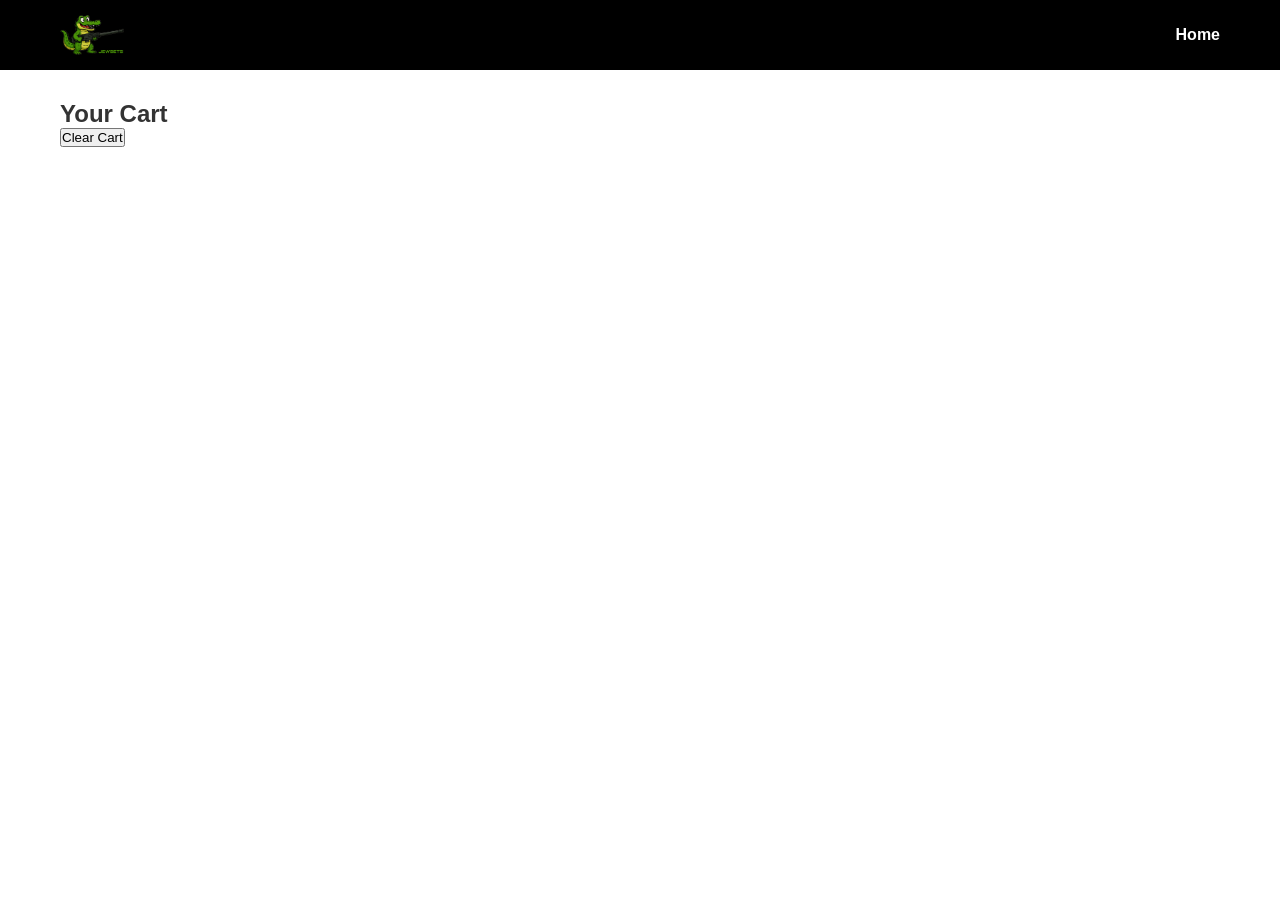
==== cart.html @ 4307a26b "Create cart.html" ====
<!DOCTYPE html>
<html lang="en">
<head>
  <meta charset="UTF-8" />
  <meta name="viewport" content="width=device-width, initial-scale=1.0"/>
  <title>JEWBETS Cart</title>
  <link rel="stylesheet" href="style.css" />
</head>
<body>

  <!-- Header -->
  <header>
    <div class="container header-container">
      <div class="logo">
        <a href="index.html"><img src="images/logo.png" alt="JEWBETS Logo" class="header-logo"></a>
      </div>
      <nav class="nav-links">
        <a href="index.html">Home</a>
      </nav>
    </div>
  </header>

  <!-- Cart Section -->
  <section class="products">
    <div class="container">
      <h2>Your Cart</h2>
      <div id="cart-items"></div>
      <h3 id="cart-total"></h3>
      <button id="clear-cart">Clear Cart</button>
    </div>
  </section>

  <script src="cart.js"></script>
</body>
</html>
---- style.css ----
* {
  margin: 0;
  padding: 0;
  box-sizing: border-box;
  font-family: Arial, sans-serif;
}

body {
  background: #ffffff;
  color: #333;
}

.container {
  max-width: 1200px;
  margin: 0 auto;
  padding: 0 20px;
}

/* Header */
header {
  background: black;
  color: white;
  padding: 15px 0;
  position: fixed;
  width: 100%;
  top: 0;
  z-index: 100;
}

header .header-container {
  display: flex;
  justify-content: space-between;
  align-items: center;
  flex-wrap: nowrap;
}

.header-logo {
  height: 40px;
  width: auto;
  display: block;
}

.nav-links {
  display: flex;
  gap: 20px;
}

.nav-links a {
  color: white;
  text-decoration: none;
  font-weight: bold;
  transition: color 0.3s;
}

.nav-links a:hover {
  color: #00cc44; /* green hover */
}

/* Hero Section */
.hero {
  position: relative;
  width: 100%;
  height: 80vh;
  display: flex;
  justify-content: center;
  align-items: center;
  background: url('images/splash.png') center/cover no-repeat;
  overflow: hidden;
  text-align: center;
}

.hero .overlay {
  position: absolute;
  top: 0;
  left: 0;
  width: 100%;
  height: 100%;
  background: rgba(0,0,0,0.5);
  z-index: 1;
}

.hero-container {
  position: relative;
  z-index: 2;
  display: flex;
  flex-direction: column;
  align-items: center;
  gap: 20px;
}

/* HERO LOGO FIXED FOR ALL SCREENS */
.hero-logo {
  width: 300px; /* larger logo for desktop */
  max-width: 90%; /* scales down on mobile */
  height: auto;
}

.hero h2 {
  font-size: 3em;
  color: #ffffff;
}

/* Products Section */
.products {
  padding: 100px 20px 60px 20px;
  background: #ffffff;
}

.products-grid {
  display: grid;
  grid-template-columns: repeat(auto-fit, minmax(250px, 1fr));
  gap: 30px;
  justify-items: center;
}

.product {
  background: white;
  padding: 20px;
  text-align: center;
  border-radius: 8px;
  box-shadow: 0 4px 10px rgba(0,0,0,0.1);
  max-width: 300px;
  transition: transform 0.3s ease;
}

/* PULSE ANIMATION FOR ALL SCREENS */
.product:hover {
  animation: pulse 0.5s forwards;
}

@keyframes pulse {
  0% { transform: scale(1); }
  50% { transform: scale(1.08); }
  100% { transform: scale(1.05); }
}

.product img {
  width: 100%;
  border-radius: 5px;
}

.product button {
  margin-top: 10px;
  padding: 10px 20px;
  border: none;
  background: black;
  color: white;
  cursor: pointer;
  border-radius: 5px;
  transition: background 0.3s;
}

.product button:hover {
  background: #444;
}

/* Footer */
footer {
  text-align: center;
  padding: 30px 20px;
  background: #222;
  color: white;
}

/* Responsive */
@media (max-width: 1024px) {
  .hero h2 {
    font-size: 2.2em;
  }
}

@media (max-width: 768px) {
  .hero-logo {
    width: 180px;
  }
  .header-logo {
    height: 30px;
  }
  .nav-links {
    gap: 15px;
  }
  .nav-links a {
    font-size: 0.9em;
  }
}
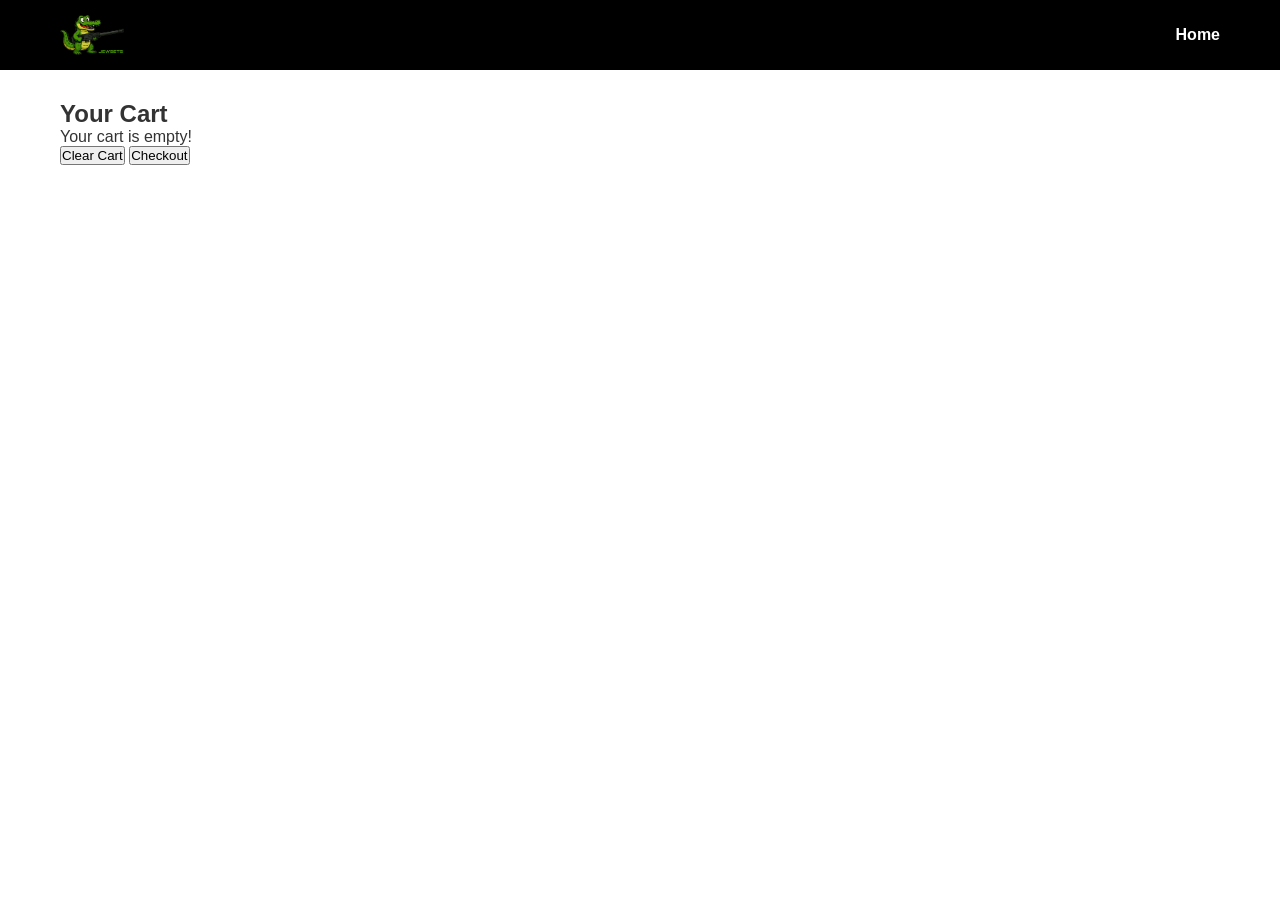
==== commit 072e8f13: "Update cart.html" ====
--- a/cart.html
+++ b/cart.html
@@ -27,6 +27,7 @@
       <div id="cart-items"></div>
       <h3 id="cart-total"></h3>
       <button id="clear-cart">Clear Cart</button>
+      <button id="checkout">Checkout</button>
     </div>
   </section>
 
--- a/style.css
+++ b/style.css
@@ -88,10 +88,9 @@
   gap: 20px;
 }
 
-/* HERO LOGO FIXED FOR ALL SCREENS */
 .hero-logo {
-  width: 300px; /* larger logo for desktop */
-  max-width: 90%; /* scales down on mobile */
+  width: 300px;
+  max-width: 90%;
   height: auto;
 }
 
@@ -123,7 +122,6 @@
   transition: transform 0.3s ease;
 }
 
-/* PULSE ANIMATION FOR ALL SCREENS */
 .product:hover {
   animation: pulse 0.5s forwards;
 }
@@ -154,7 +152,6 @@
   background: #444;
 }
 
-/* Footer */
 footer {
   text-align: center;
   padding: 30px 20px;
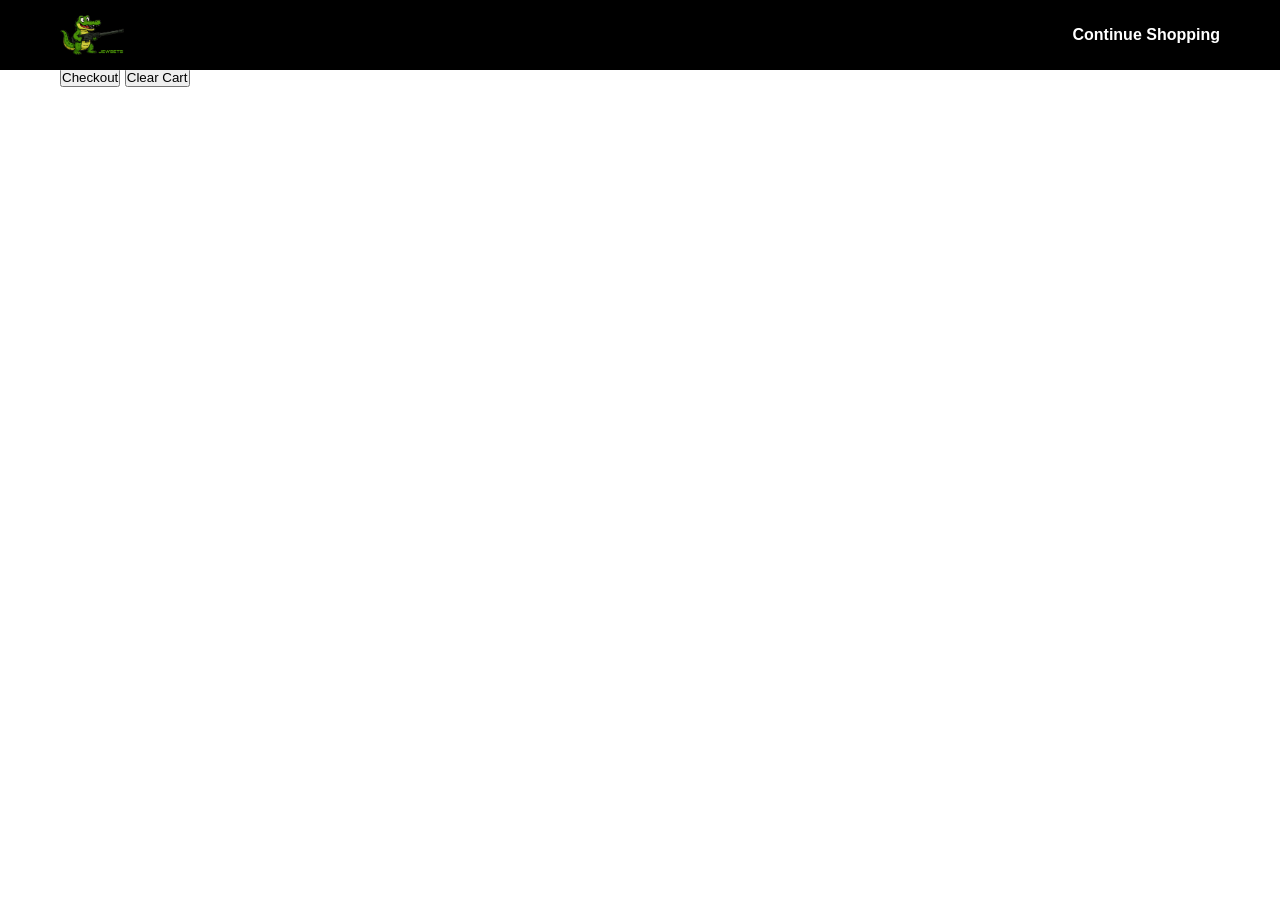
==== commit 00390e93: "Update cart.html" ====
--- a/cart.html
+++ b/cart.html
@@ -3,7 +3,7 @@
 <head>
   <meta charset="UTF-8" />
   <meta name="viewport" content="width=device-width, initial-scale=1.0"/>
-  <title>JEWBETS Cart</title>
+  <title>JEWBETS | Cart</title>
   <link rel="stylesheet" href="style.css" />
 </head>
 <body>
@@ -12,22 +12,36 @@
   <header>
     <div class="container header-container">
       <div class="logo">
-        <a href="index.html"><img src="images/logo.png" alt="JEWBETS Logo" class="header-logo"></a>
+        <a href="index.html">
+          <img src="images/logo.png" alt="JEWBETS Logo" class="header-logo">
+        </a>
       </div>
       <nav class="nav-links">
-        <a href="index.html">Home</a>
+        <a href="index.html">Continue Shopping</a>
       </nav>
     </div>
   </header>
 
-  <!-- Cart Section -->
-  <section class="products">
-    <div class="container">
-      <h2>Your Cart</h2>
-      <div id="cart-items"></div>
-      <h3 id="cart-total"></h3>
-      <button id="clear-cart">Clear Cart</button>
-      <button id="checkout">Checkout</button>
+  <!-- Cart Page -->
+  <section class="cart-page">
+    <div class="container cart-container">
+
+      <!-- Cart Items -->
+      <div class="cart-left">
+        <h2>Your Cart</h2>
+        <div id="cart-items" class="cart-items"></div>
+      </div>
+
+      <!-- Summary -->
+      <div class="cart-right">
+        <div class="cart-summary">
+          <h3>Order Summary</h3>
+          <p id="cart-total"></p>
+          <button id="checkout" class="checkout-btn">Checkout</button>
+          <button id="clear-cart" class="clear-btn">Clear Cart</button>
+        </div>
+      </div>
+
     </div>
   </section>
 
--- a/style.css
+++ b/style.css
@@ -1,182 +1,38 @@
-* {
-  margin: 0;
-  padding: 0;
-  box-sizing: border-box;
-  font-family: Arial, sans-serif;
-}
-
-body {
-  background: #ffffff;
-  color: #333;
-}
-
-.container {
-  max-width: 1200px;
-  margin: 0 auto;
-  padding: 0 20px;
-}
+* { margin:0; padding:0; box-sizing:border-box; font-family: Arial, sans-serif; }
+body { background:#ffffff; color:#333; }
+.container { max-width:1200px; margin:0 auto; padding:0 20px; }
 
 /* Header */
-header {
-  background: black;
-  color: white;
-  padding: 15px 0;
-  position: fixed;
-  width: 100%;
-  top: 0;
-  z-index: 100;
-}
-
-header .header-container {
-  display: flex;
-  justify-content: space-between;
-  align-items: center;
-  flex-wrap: nowrap;
-}
-
-.header-logo {
-  height: 40px;
-  width: auto;
-  display: block;
-}
-
-.nav-links {
-  display: flex;
-  gap: 20px;
-}
-
-.nav-links a {
-  color: white;
-  text-decoration: none;
-  font-weight: bold;
-  transition: color 0.3s;
-}
-
-.nav-links a:hover {
-  color: #00cc44; /* green hover */
-}
+header { background:black; color:white; padding:15px 0; position:fixed; width:100%; top:0; z-index:100; }
+header .header-container { display:flex; justify-content:space-between; align-items:center; flex-wrap:nowrap; }
+.header-logo { height:40px; width:auto; display:block; }
+.nav-links { display:flex; gap:20px; }
+.nav-links a { color:white; text-decoration:none; font-weight:bold; transition:color 0.3s; }
+.nav-links a:hover { color:#00cc44; }
 
 /* Hero Section */
-.hero {
-  position: relative;
-  width: 100%;
-  height: 80vh;
-  display: flex;
-  justify-content: center;
-  align-items: center;
-  background: url('images/splash.png') center/cover no-repeat;
-  overflow: hidden;
-  text-align: center;
-}
-
-.hero .overlay {
-  position: absolute;
-  top: 0;
-  left: 0;
-  width: 100%;
-  height: 100%;
-  background: rgba(0,0,0,0.5);
-  z-index: 1;
-}
-
-.hero-container {
-  position: relative;
-  z-index: 2;
-  display: flex;
-  flex-direction: column;
-  align-items: center;
-  gap: 20px;
-}
-
-.hero-logo {
-  width: 300px;
-  max-width: 90%;
-  height: auto;
-}
-
-.hero h2 {
-  font-size: 3em;
-  color: #ffffff;
-}
+.hero { position:relative; width:100%; height:80vh; display:flex; justify-content:center; align-items:center; background:url('images/splash.png') center/cover no-repeat; overflow:hidden; text-align:center; }
+.hero .overlay { position:absolute; top:0; left:0; width:100%; height:100%; background: rgba(0,0,0,0.5); z-index:1; }
+.hero-container { position:relative; z-index:2; display:flex; flex-direction:column; align-items:center; gap:20px; }
+.hero-logo { width:300px; max-width:90%; height:auto; }
+.hero h2 { font-size:3em; color:#ffffff; }
 
 /* Products Section */
-.products {
-  padding: 100px 20px 60px 20px;
-  background: #ffffff;
-}
+.products { padding:100px 20px 60px 20px; background:#ffffff; }
+.products-grid { display:grid; grid-template-columns:repeat(auto-fit,minmax(250px,1fr)); gap:30px; justify-items:center; }
+.product { background:white; padding:20px; text-align:center; border-radius:8px; box-shadow:0 4px 10px rgba(0,0,0,0.1); max-width:300px; transition:transform 0.3s ease; }
+.product:hover { animation:pulse 0.5s forwards; }
+@keyframes pulse { 0% { transform:scale(1); } 50% { transform:scale(1.08); } 100% { transform:scale(1.05); } }
+.product img { width:100%; border-radius:5px; }
+.product button { margin-top:10px; padding:10px 20px; border:none; background:black; color:white; cursor:pointer; border-radius:5px; transition:background 0.3s; }
+.product button:hover { background:#444; }
+.cart-img { width:80px; height:auto; display:inline-block; margin-right:10px; vertical-align:middle; }
+.quantity { display:inline-flex; gap:5px; align-items:center; margin-top:5px; }
+.quantity button { padding:2px 6px; }
 
-.products-grid {
-  display: grid;
-  grid-template-columns: repeat(auto-fit, minmax(250px, 1fr));
-  gap: 30px;
-  justify-items: center;
-}
-
-.product {
-  background: white;
-  padding: 20px;
-  text-align: center;
-  border-radius: 8px;
-  box-shadow: 0 4px 10px rgba(0,0,0,0.1);
-  max-width: 300px;
-  transition: transform 0.3s ease;
-}
-
-.product:hover {
-  animation: pulse 0.5s forwards;
-}
-
-@keyframes pulse {
-  0% { transform: scale(1); }
-  50% { transform: scale(1.08); }
-  100% { transform: scale(1.05); }
-}
-
-.product img {
-  width: 100%;
-  border-radius: 5px;
-}
-
-.product button {
-  margin-top: 10px;
-  padding: 10px 20px;
-  border: none;
-  background: black;
-  color: white;
-  cursor: pointer;
-  border-radius: 5px;
-  transition: background 0.3s;
-}
-
-.product button:hover {
-  background: #444;
-}
-
-footer {
-  text-align: center;
-  padding: 30px 20px;
-  background: #222;
-  color: white;
-}
+/* Footer */
+footer { text-align:center; padding:30px 20px; background:#222; color:white; }
 
 /* Responsive */
-@media (max-width: 1024px) {
-  .hero h2 {
-    font-size: 2.2em;
-  }
-}
-
-@media (max-width: 768px) {
-  .hero-logo {
-    width: 180px;
-  }
-  .header-logo {
-    height: 30px;
-  }
-  .nav-links {
-    gap: 15px;
-  }
-  .nav-links a {
-    font-size: 0.9em;
-  }
-}
+@media (max-width:1024px){ .hero h2{ font-size:2.2em; } }
+@media (max-width:768px){ .hero-logo{ width:180px; } .header-logo{ height:30px; } .nav-links{ gap:15px; } .nav-links a{ font-size:0.9em; } }
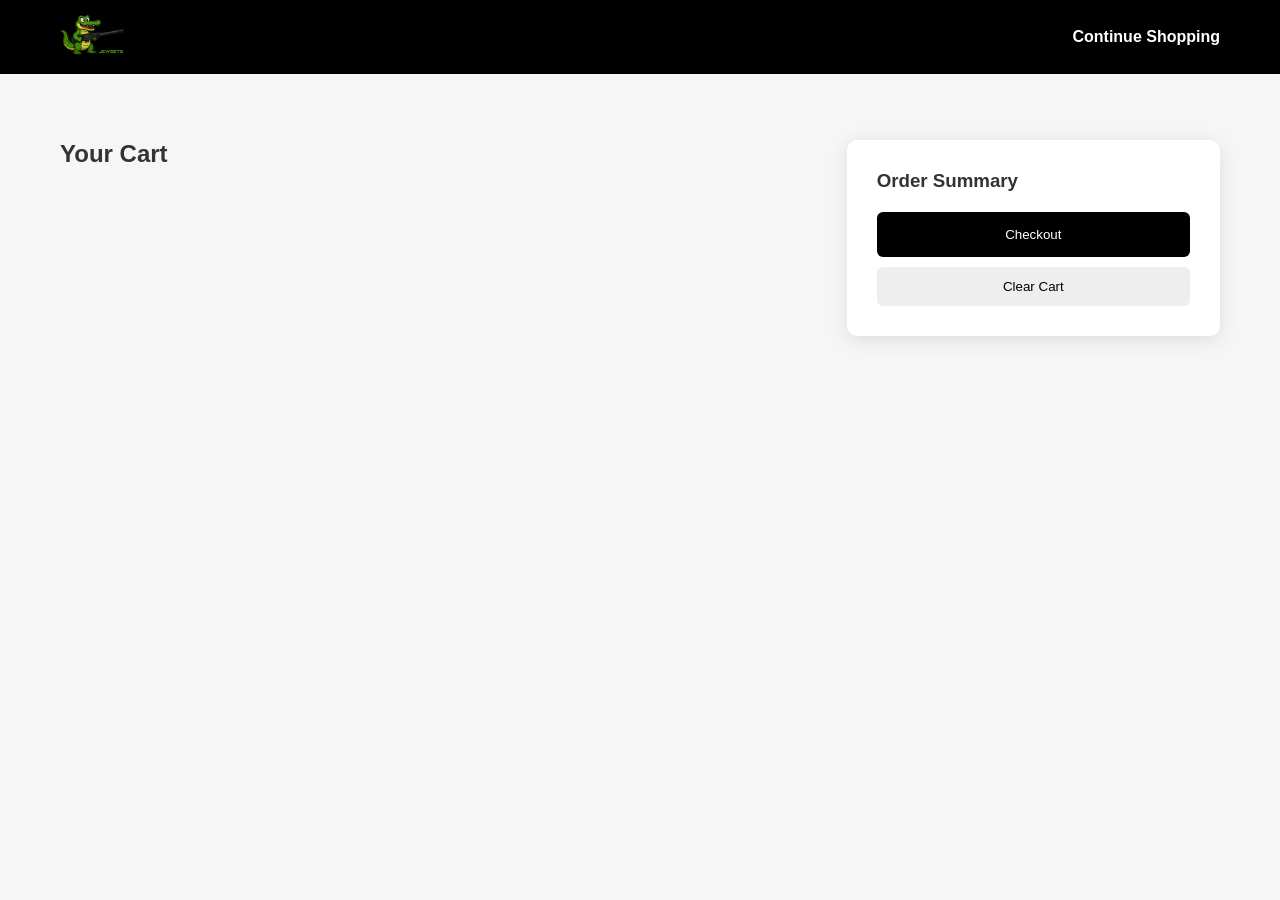
==== commit 5e22b74f: "Update cart.html" ====
--- a/cart.html
+++ b/cart.html
@@ -3,7 +3,7 @@
 <head>
   <meta charset="UTF-8" />
   <meta name="viewport" content="width=device-width, initial-scale=1.0"/>
-  <title>JEWBETS | Cart</title>
+  <title>JEWBETS Cart</title>
   <link rel="stylesheet" href="style.css" />
 </head>
 <body>
@@ -12,9 +12,7 @@
   <header>
     <div class="container header-container">
       <div class="logo">
-        <a href="index.html">
-          <img src="images/logo.png" alt="JEWBETS Logo" class="header-logo">
-        </a>
+        <a href="index.html"><img src="images/logo.png" alt="JEWBETS Logo" class="header-logo"></a>
       </div>
       <nav class="nav-links">
         <a href="index.html">Continue Shopping</a>
--- a/style.css
+++ b/style.css
@@ -1,38 +1,247 @@
-* { margin:0; padding:0; box-sizing:border-box; font-family: Arial, sans-serif; }
-body { background:#ffffff; color:#333; }
-.container { max-width:1200px; margin:0 auto; padding:0 20px; }
-
-/* Header */
-header { background:black; color:white; padding:15px 0; position:fixed; width:100%; top:0; z-index:100; }
-header .header-container { display:flex; justify-content:space-between; align-items:center; flex-wrap:nowrap; }
-.header-logo { height:40px; width:auto; display:block; }
-.nav-links { display:flex; gap:20px; }
-.nav-links a { color:white; text-decoration:none; font-weight:bold; transition:color 0.3s; }
-.nav-links a:hover { color:#00cc44; }
-
-/* Hero Section */
-.hero { position:relative; width:100%; height:80vh; display:flex; justify-content:center; align-items:center; background:url('images/splash.png') center/cover no-repeat; overflow:hidden; text-align:center; }
-.hero .overlay { position:absolute; top:0; left:0; width:100%; height:100%; background: rgba(0,0,0,0.5); z-index:1; }
-.hero-container { position:relative; z-index:2; display:flex; flex-direction:column; align-items:center; gap:20px; }
-.hero-logo { width:300px; max-width:90%; height:auto; }
-.hero h2 { font-size:3em; color:#ffffff; }
-
-/* Products Section */
-.products { padding:100px 20px 60px 20px; background:#ffffff; }
-.products-grid { display:grid; grid-template-columns:repeat(auto-fit,minmax(250px,1fr)); gap:30px; justify-items:center; }
-.product { background:white; padding:20px; text-align:center; border-radius:8px; box-shadow:0 4px 10px rgba(0,0,0,0.1); max-width:300px; transition:transform 0.3s ease; }
-.product:hover { animation:pulse 0.5s forwards; }
-@keyframes pulse { 0% { transform:scale(1); } 50% { transform:scale(1.08); } 100% { transform:scale(1.05); } }
-.product img { width:100%; border-radius:5px; }
-.product button { margin-top:10px; padding:10px 20px; border:none; background:black; color:white; cursor:pointer; border-radius:5px; transition:background 0.3s; }
-.product button:hover { background:#444; }
-.cart-img { width:80px; height:auto; display:inline-block; margin-right:10px; vertical-align:middle; }
-.quantity { display:inline-flex; gap:5px; align-items:center; margin-top:5px; }
-.quantity button { padding:2px 6px; }
-
-/* Footer */
-footer { text-align:center; padding:30px 20px; background:#222; color:white; }
-
-/* Responsive */
-@media (max-width:1024px){ .hero h2{ font-size:2.2em; } }
-@media (max-width:768px){ .hero-logo{ width:180px; } .header-logo{ height:30px; } .nav-links{ gap:15px; } .nav-links a{ font-size:0.9em; } }
+* {
+  margin: 0;
+  padding: 0;
+  box-sizing: border-box;
+  font-family: Arial, sans-serif;
+}
+
+body {
+  background: #ffffff;
+  color: #333;
+}
+
+.container {
+  max-width: 1200px;
+  margin: 0 auto;
+  padding: 0 20px;
+}
+
+/* ================= HEADER ================= */
+header {
+  background: black;
+  color: white;
+  padding: 15px 0;
+  position: fixed;
+  width: 100%;
+  top: 0;
+  z-index: 100;
+}
+
+.header-container {
+  display: flex;
+  justify-content: space-between;
+  align-items: center;
+}
+
+.header-logo {
+  height: 40px;
+}
+
+.nav-links {
+  display: flex;
+  gap: 20px;
+}
+
+.nav-links a {
+  color: white;
+  text-decoration: none;
+  font-weight: bold;
+}
+
+.nav-links a:hover {
+  color: #00cc44;
+}
+
+/* ================= HERO ================= */
+.hero {
+  position: relative;
+  height: 80vh;
+  background: url("images/splash.png") center/cover no-repeat;
+  display: flex;
+  justify-content: center;
+  align-items: center;
+}
+
+.hero .overlay {
+  position: absolute;
+  inset: 0;
+  background: rgba(0,0,0,0.5);
+}
+
+.hero-container {
+  position: relative;
+  z-index: 2;
+  text-align: center;
+}
+
+.hero-logo {
+  width: 350px;
+  max-width: 90%;
+}
+
+.hero h2 {
+  margin-top: 20px;
+  font-size: 3em;
+  color: white;
+}
+
+/* ================= PRODUCTS ================= */
+.products {
+  padding: 120px 20px 60px;
+}
+
+.products-grid {
+  display: grid;
+  grid-template-columns: repeat(auto-fit, minmax(250px, 1fr));
+  gap: 30px;
+}
+
+.product {
+  background: white;
+  padding: 20px;
+  text-align: center;
+  border-radius: 10px;
+  box-shadow: 0 4px 12px rgba(0,0,0,0.1);
+  transition: transform 0.3s;
+}
+
+.product:hover {
+  transform: scale(1.05);
+}
+
+.product img {
+  width: 100%;
+  border-radius: 6px;
+}
+
+.product button {
+  margin-top: 12px;
+  padding: 10px 20px;
+  background: black;
+  color: white;
+  border: none;
+  border-radius: 5px;
+  cursor: pointer;
+}
+
+.product button:hover {
+  background: #333;
+}
+
+/* ================= CART PAGE ================= */
+.cart-page {
+  padding: 140px 20px 80px;
+  background: #f6f6f6;
+  min-height: 100vh;
+}
+
+.cart-container {
+  display: grid;
+  grid-template-columns: 2fr 1fr;
+  gap: 40px;
+}
+
+.cart-left h2 {
+  margin-bottom: 20px;
+}
+
+.cart-items {
+  display: flex;
+  flex-direction: column;
+  gap: 20px;
+}
+
+.cart-items .product {
+  display: flex;
+  gap: 20px;
+  align-items: center;
+  padding: 20px;
+}
+
+.cart-img {
+  width: 100px;
+  border-radius: 8px;
+}
+
+.quantity {
+  margin-top: 8px;
+}
+
+.quantity button {
+  padding: 4px 8px;
+  background: #eee;
+  border: none;
+  cursor: pointer;
+}
+
+.remove-item {
+  margin-top: 8px;
+  background: none;
+  color: #cc0000;
+  border: none;
+  cursor: pointer;
+  font-weight: bold;
+}
+
+/* SUMMARY */
+.cart-summary {
+  background: white;
+  padding: 30px;
+  border-radius: 10px;
+  box-shadow: 0 4px 20px rgba(0,0,0,0.1);
+  position: sticky;
+  top: 120px;
+}
+
+.cart-summary h3 {
+  margin-bottom: 15px;
+}
+
+#cart-total {
+  font-size: 1.2em;
+  font-weight: bold;
+  margin-bottom: 20px;
+}
+
+.checkout-btn {
+  width: 100%;
+  padding: 15px;
+  background: black;
+  color: white;
+  border: none;
+  border-radius: 6px;
+  cursor: pointer;
+}
+
+.checkout-btn:hover {
+  background: #222;
+}
+
+.clear-btn {
+  margin-top: 10px;
+  width: 100%;
+  padding: 12px;
+  background: #eee;
+  border: none;
+  border-radius: 6px;
+  cursor: pointer;
+}
+
+/* ================= FOOTER ================= */
+footer {
+  text-align: center;
+  padding: 30px;
+  background: #222;
+  color: white;
+}
+
+/* ================= MOBILE ================= */
+@media (max-width: 900px) {
+  .cart-container {
+    grid-template-columns: 1fr;
+  }
+
+  .hero h2 {
+    font-size: 2em;
+  }
+}
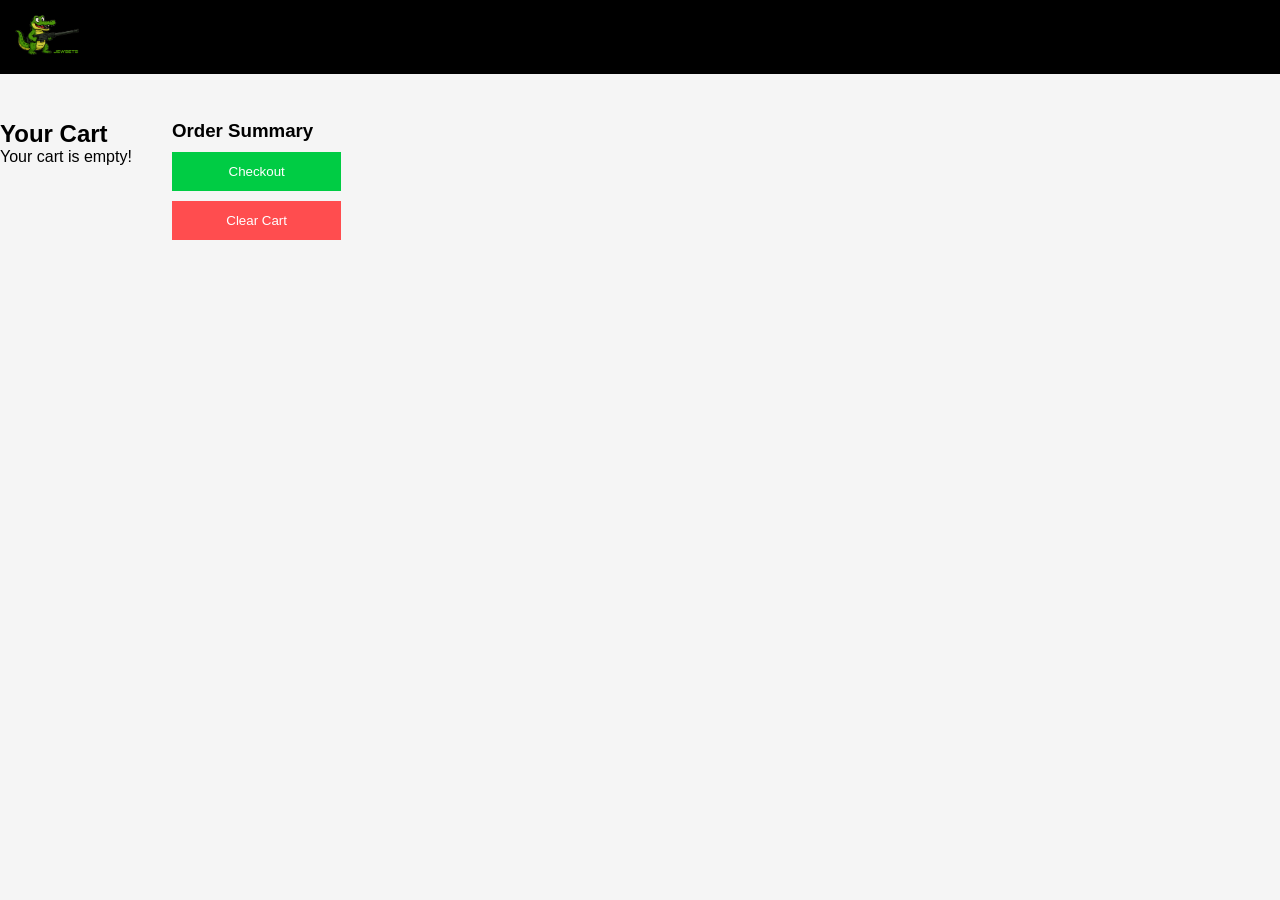
==== commit cac5ff69: "Update cart.html" ====
--- a/cart.html
+++ b/cart.html
@@ -1,48 +1,39 @@
 <!DOCTYPE html>
 <html lang="en">
 <head>
-  <meta charset="UTF-8" />
-  <meta name="viewport" content="width=device-width, initial-scale=1.0"/>
-  <title>JEWBETS Cart</title>
-  <link rel="stylesheet" href="style.css" />
+  <meta charset="UTF-8">
+  <meta name="viewport" content="width=device-width, initial-scale=1.0">
+  <title>Your Cart</title>
+  <link rel="stylesheet" href="style.css">
 </head>
 <body>
 
-  <!-- Header -->
-  <header>
-    <div class="container header-container">
-      <div class="logo">
-        <a href="index.html"><img src="images/logo.png" alt="JEWBETS Logo" class="header-logo"></a>
-      </div>
-      <nav class="nav-links">
-        <a href="index.html">Continue Shopping</a>
-      </nav>
+<header>
+  <div class="container header-container">
+    <a href="index.html">
+      <img src="images/logo.png" class="header-logo" />
+    </a>
+  </div>
+</header>
+
+<section class="cart-page">
+  <div class="container cart-container">
+    
+    <div class="cart-left">
+      <h2>Your Cart</h2>
+      <div id="cart-items" class="cart-items"></div>
     </div>
-  </header>
 
-  <!-- Cart Page -->
-  <section class="cart-page">
-    <div class="container cart-container">
+    <div class="cart-right cart-summary">
+      <h3>Order Summary</h3>
+      <p id="cart-total"></p>
+      <button id="checkout" class="checkout-btn">Checkout</button>
+      <button id="clear-cart" class="clear-btn">Clear Cart</button>
+    </div>
 
-      <!-- Cart Items -->
-      <div class="cart-left">
-        <h2>Your Cart</h2>
-        <div id="cart-items" class="cart-items"></div>
-      </div>
+  </div>
+</section>
 
-      <!-- Summary -->
-      <div class="cart-right">
-        <div class="cart-summary">
-          <h3>Order Summary</h3>
-          <p id="cart-total"></p>
-          <button id="checkout" class="checkout-btn">Checkout</button>
-          <button id="clear-cart" class="clear-btn">Clear Cart</button>
-        </div>
-      </div>
-
-    </div>
-  </section>
-
-  <script src="cart.js"></script>
+<script src="cart.js"></script>
 </body>
 </html>
--- a/style.css
+++ b/style.css
@@ -1,247 +1,94 @@
-* {
-  margin: 0;
-  padding: 0;
-  box-sizing: border-box;
-  font-family: Arial, sans-serif;
+/* RESET */
+* { margin:0; padding:0; box-sizing:border-box; font-family: Arial, sans-serif; }
+
+/* HEADER */
+header {
+  background:#000;
+  padding:15px;
+  position:fixed;
+  width:100%;
+  top:0;
+  z-index:100;
+}
+.header-logo { height:40px; }
+
+/* SHOP */
+.products { padding-top:120px; }
+.products-grid {
+  display:grid;
+  grid-template-columns:repeat(auto-fit,minmax(250px,1fr));
+  gap:30px;
+}
+.product {
+  background:#fff;
+  padding:20px;
+  border-radius:8px;
+  text-align:center;
+  box-shadow:0 5px 15px rgba(0,0,0,.1);
+}
+.products-grid .product:hover { transform:scale(1.05); }
+
+/* CART */
+.cart-page { padding-top:120px; background:#f5f5f5; min-height:100vh; }
+.cart-container { display:flex; gap:40px; flex-wrap:wrap; }
+
+.cart-items .product {
+  display:flex;
+  align-items:center;
+  gap:15px;
+  animation:none !important;
+  transform:none !important;
 }
 
-body {
-  background: #ffffff;
-  color: #333;
+.cart-items img { width:80px; }
+
+/* FORCE BUTTON VISIBILITY */
+.quantity button {
+  background:#fff !important;
+  color:#000 !important;
+  border:2px solid #000 !important;
+  padding:6px 10px;
+  font-size:18px;
+  font-weight:bold;
+  opacity:1 !important;
+  visibility:visible !important;
 }
 
-.container {
-  max-width: 1200px;
-  margin: 0 auto;
-  padding: 0 20px;
+.quantity span {
+  font-size:18px;
+  font-weight:bold;
+  color:#000;
 }
 
-/* ================= HEADER ================= */
-header {
-  background: black;
-  color: white;
-  padding: 15px 0;
-  position: fixed;
-  width: 100%;
-  top: 0;
-  z-index: 100;
+/* REMOVE HOVER INTERFERENCE */
+.cart-page .product:hover * {
+  transform:none !important;
+  animation:none !important;
 }
 
-.header-container {
-  display: flex;
-  justify-content: space-between;
-  align-items: center;
-}
-
-.header-logo {
-  height: 40px;
-}
-
-.nav-links {
-  display: flex;
-  gap: 20px;
-}
-
-.nav-links a {
-  color: white;
-  text-decoration: none;
-  font-weight: bold;
-}
-
-.nav-links a:hover {
-  color: #00cc44;
-}
-
-/* ================= HERO ================= */
-.hero {
-  position: relative;
-  height: 80vh;
-  background: url("images/splash.png") center/cover no-repeat;
-  display: flex;
-  justify-content: center;
-  align-items: center;
-}
-
-.hero .overlay {
-  position: absolute;
-  inset: 0;
-  background: rgba(0,0,0,0.5);
-}
-
-.hero-container {
-  position: relative;
-  z-index: 2;
-  text-align: center;
-}
-
-.hero-logo {
-  width: 350px;
-  max-width: 90%;
-}
-
-.hero h2 {
-  margin-top: 20px;
-  font-size: 3em;
-  color: white;
-}
-
-/* ================= PRODUCTS ================= */
-.products {
-  padding: 120px 20px 60px;
-}
-
-.products-grid {
-  display: grid;
-  grid-template-columns: repeat(auto-fit, minmax(250px, 1fr));
-  gap: 30px;
-}
-
-.product {
-  background: white;
-  padding: 20px;
-  text-align: center;
-  border-radius: 10px;
-  box-shadow: 0 4px 12px rgba(0,0,0,0.1);
-  transition: transform 0.3s;
-}
-
-.product:hover {
-  transform: scale(1.05);
-}
-
-.product img {
-  width: 100%;
-  border-radius: 6px;
-}
-
-.product button {
-  margin-top: 12px;
-  padding: 10px 20px;
-  background: black;
-  color: white;
-  border: none;
-  border-radius: 5px;
-  cursor: pointer;
-}
-
-.product button:hover {
-  background: #333;
-}
-
-/* ================= CART PAGE ================= */
-.cart-page {
-  padding: 140px 20px 80px;
-  background: #f6f6f6;
-  min-height: 100vh;
-}
-
-.cart-container {
-  display: grid;
-  grid-template-columns: 2fr 1fr;
-  gap: 40px;
-}
-
-.cart-left h2 {
-  margin-bottom: 20px;
-}
-
-.cart-items {
-  display: flex;
-  flex-direction: column;
-  gap: 20px;
-}
-
-.cart-items .product {
-  display: flex;
-  gap: 20px;
-  align-items: center;
-  padding: 20px;
-}
-
-.cart-img {
-  width: 100px;
-  border-radius: 8px;
-}
-
-.quantity {
-  margin-top: 8px;
-}
-
-.quantity button {
-  padding: 4px 8px;
-  background: #eee;
-  border: none;
-  cursor: pointer;
-}
-
+/* BUTTONS */
 .remove-item {
-  margin-top: 8px;
-  background: none;
-  color: #cc0000;
-  border: none;
-  cursor: pointer;
-  font-weight: bold;
-}
-
-/* SUMMARY */
-.cart-summary {
-  background: white;
-  padding: 30px;
-  border-radius: 10px;
-  box-shadow: 0 4px 20px rgba(0,0,0,0.1);
-  position: sticky;
-  top: 120px;
-}
-
-.cart-summary h3 {
-  margin-bottom: 15px;
-}
-
-#cart-total {
-  font-size: 1.2em;
-  font-weight: bold;
-  margin-bottom: 20px;
+  background:#ff4d4f;
+  color:white;
+  padding:6px 10px;
+  border:none;
+  border-radius:5px;
 }
 
 .checkout-btn {
-  width: 100%;
-  padding: 15px;
-  background: black;
-  color: white;
-  border: none;
-  border-radius: 6px;
-  cursor: pointer;
-}
-
-.checkout-btn:hover {
-  background: #222;
+  background:#00cc44;
+  color:white;
+  padding:12px;
+  width:100%;
+  margin-top:10px;
+  border:none;
 }
 
 .clear-btn {
-  margin-top: 10px;
-  width: 100%;
-  padding: 12px;
-  background: #eee;
-  border: none;
-  border-radius: 6px;
-  cursor: pointer;
+  background:#ff4d4f;
+  color:white;
+  padding:12px;
+  width:100%;
+  margin-top:10px;
+  border:none;
 }
-
-/* ================= FOOTER ================= */
-footer {
-  text-align: center;
-  padding: 30px;
-  background: #222;
-  color: white;
-}
-
-/* ================= MOBILE ================= */
-@media (max-width: 900px) {
-  .cart-container {
-    grid-template-columns: 1fr;
-  }
-
-  .hero h2 {
-    font-size: 2em;
-  }
-}
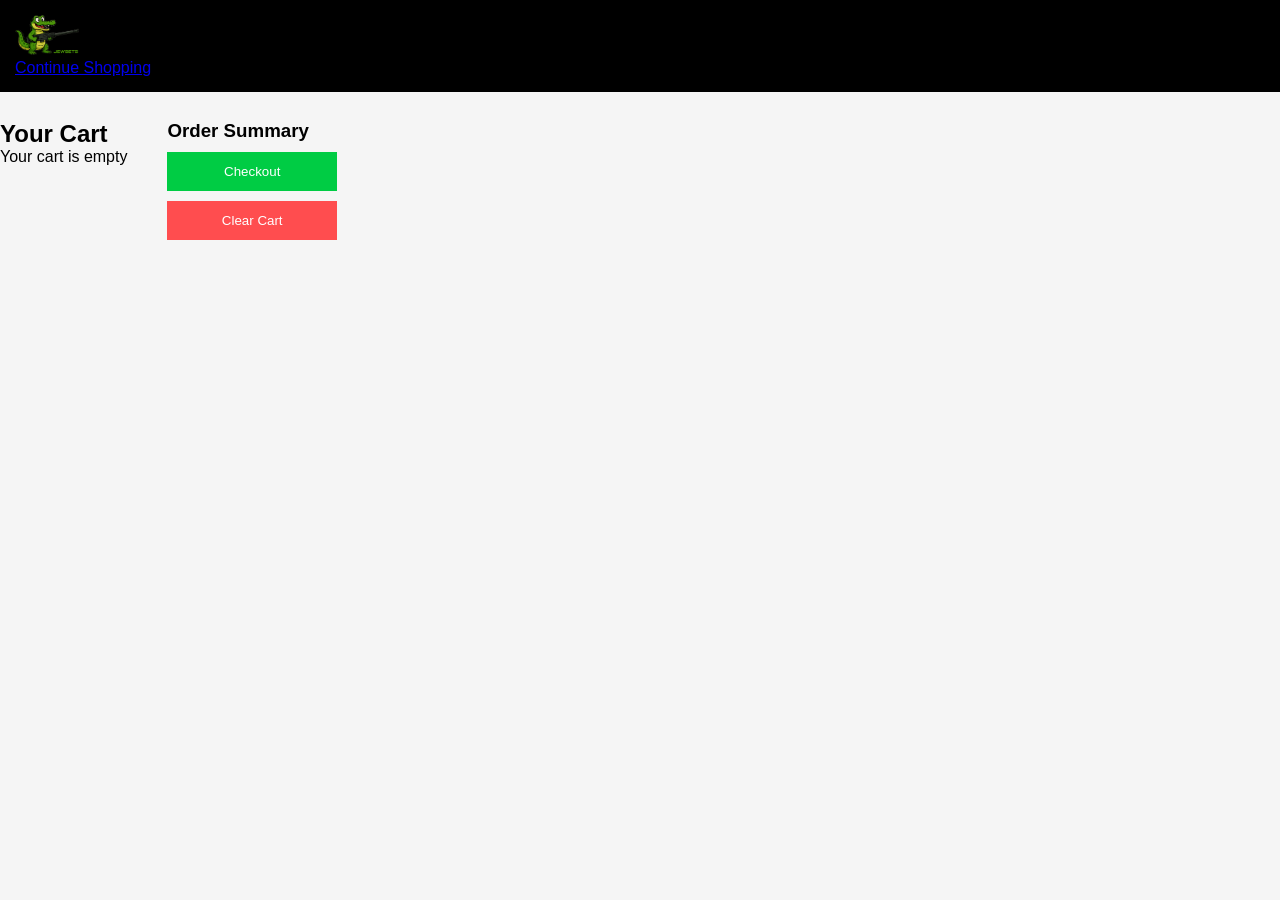
==== commit 7f5e5984: "Update cart.html" ====
--- a/cart.html
+++ b/cart.html
@@ -1,39 +1,48 @@
 <!DOCTYPE html>
 <html lang="en">
 <head>
-  <meta charset="UTF-8">
-  <meta name="viewport" content="width=device-width, initial-scale=1.0">
-  <title>Your Cart</title>
-  <link rel="stylesheet" href="style.css">
+  <meta charset="UTF-8" />
+  <meta name="viewport" content="width=device-width, initial-scale=1.0"/>
+  <title>JEWBETS Cart</title>
+  <link rel="stylesheet" href="style.css" />
 </head>
 <body>
 
-<header>
-  <div class="container header-container">
-    <a href="index.html">
-      <img src="images/logo.png" class="header-logo" />
-    </a>
-  </div>
-</header>
+  <!-- Header -->
+  <header>
+    <div class="container header-container">
+      <div class="logo">
+        <a href="index.html"><img src="images/logo.png" alt="JEWBETS Logo" class="header-logo"></a>
+      </div>
+      <nav class="nav-links">
+        <a href="index.html">Continue Shopping</a>
+      </nav>
+    </div>
+  </header>
 
-<section class="cart-page">
-  <div class="container cart-container">
-    
-    <div class="cart-left">
-      <h2>Your Cart</h2>
-      <div id="cart-items" class="cart-items"></div>
+  <!-- Cart Page -->
+  <section class="cart-page">
+    <div class="container cart-container">
+
+      <!-- Cart Items -->
+      <div class="cart-left">
+        <h2>Your Cart</h2>
+        <div id="cart-items" class="cart-items"></div>
+      </div>
+
+      <!-- Summary -->
+      <div class="cart-right">
+        <div class="cart-summary">
+          <h3>Order Summary</h3>
+          <p id="cart-total"></p>
+          <button id="checkout" class="checkout-btn">Checkout</button>
+          <button id="clear-cart" class="clear-btn">Clear Cart</button>
+        </div>
+      </div>
+
     </div>
+  </section>
 
-    <div class="cart-right cart-summary">
-      <h3>Order Summary</h3>
-      <p id="cart-total"></p>
-      <button id="checkout" class="checkout-btn">Checkout</button>
-      <button id="clear-cart" class="clear-btn">Clear Cart</button>
-    </div>
-
-  </div>
-</section>
-
-<script src="cart.js"></script>
+  <script src="cart.js"></script>
 </body>
 </html>
